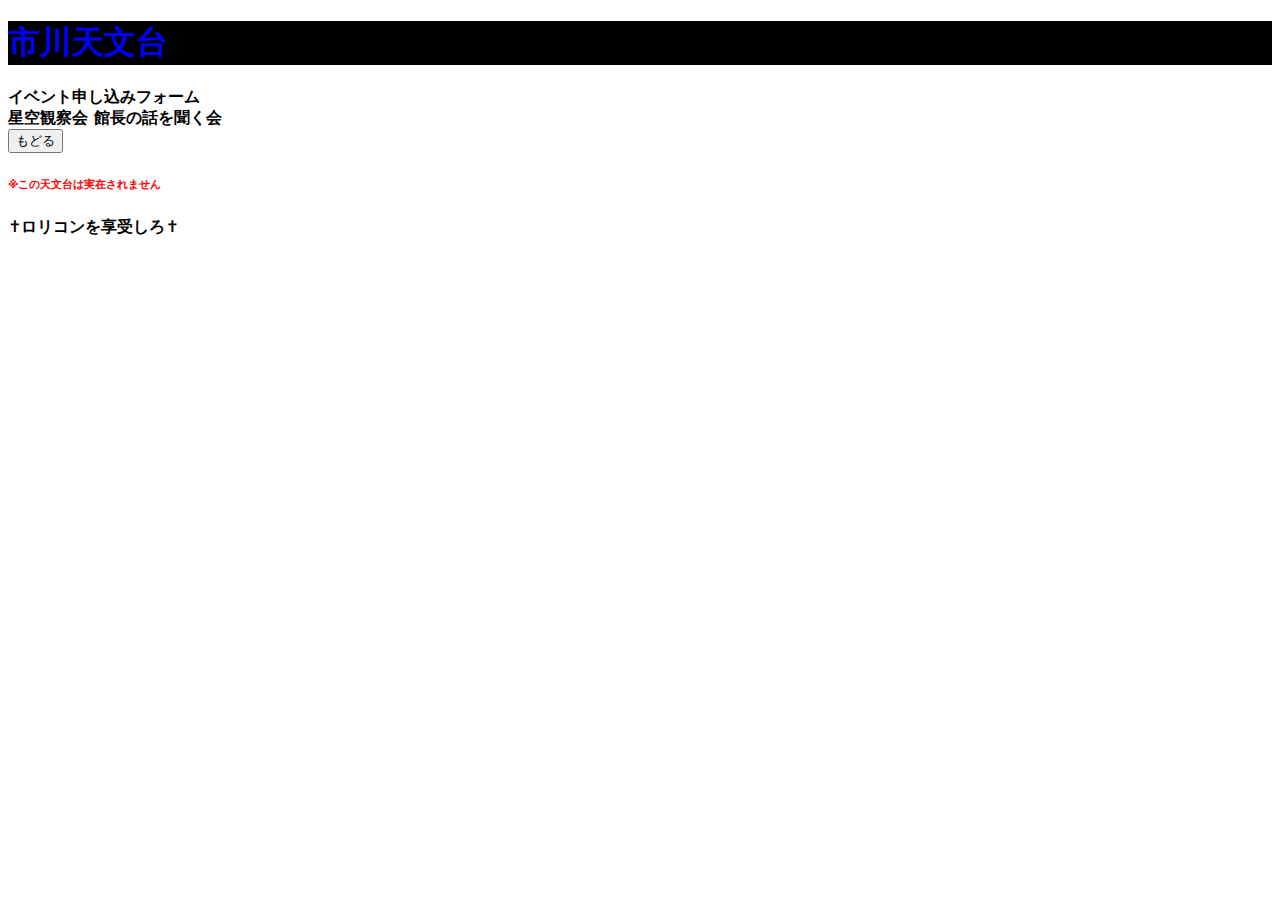
==== app.html @ c60b18df "20250109_up20" ====
<!DOCTYPE html>
<html lang="ja">
    <head>
        <meta charset="UTF-8">
        <title>市川天文台</title>

        <link href="style.css" rel="stylesheet" />
    </head>
    <body>
        <h1>市川天文台</h1>
        
        <form>
            <fieldest>
                <lehend>イベント申し込みフォーム</lehend>
                <div>
                    <ibnput type="radio" id="contactchoice1" />
                    <label for="contactchoice1">星空観察会</label>
                   
                    <ibnput type="radio" id="contactchoice2" />
                    <label for="contactchoice2">館長の話を聞く会</label>
               
                </div>
            </fieldest>

        </form>
        
        <button onclick="location.href='./index.html'">もどる</button>

        <h6>※この天文台は実在されません</h6>
        <P>✝ロリコンを享受しろ✝</P>
    </body>
</html>
---- style.css ----
body{
    font-weight: bolder;
    font-family: system-ui;
 }

 h1 {
    color: blue;
    background-color: black;
 }

 h2 {
    color: rgb(255, 0, 215);
    background-color: black;
 }

 h6 {
    color: red;
 }
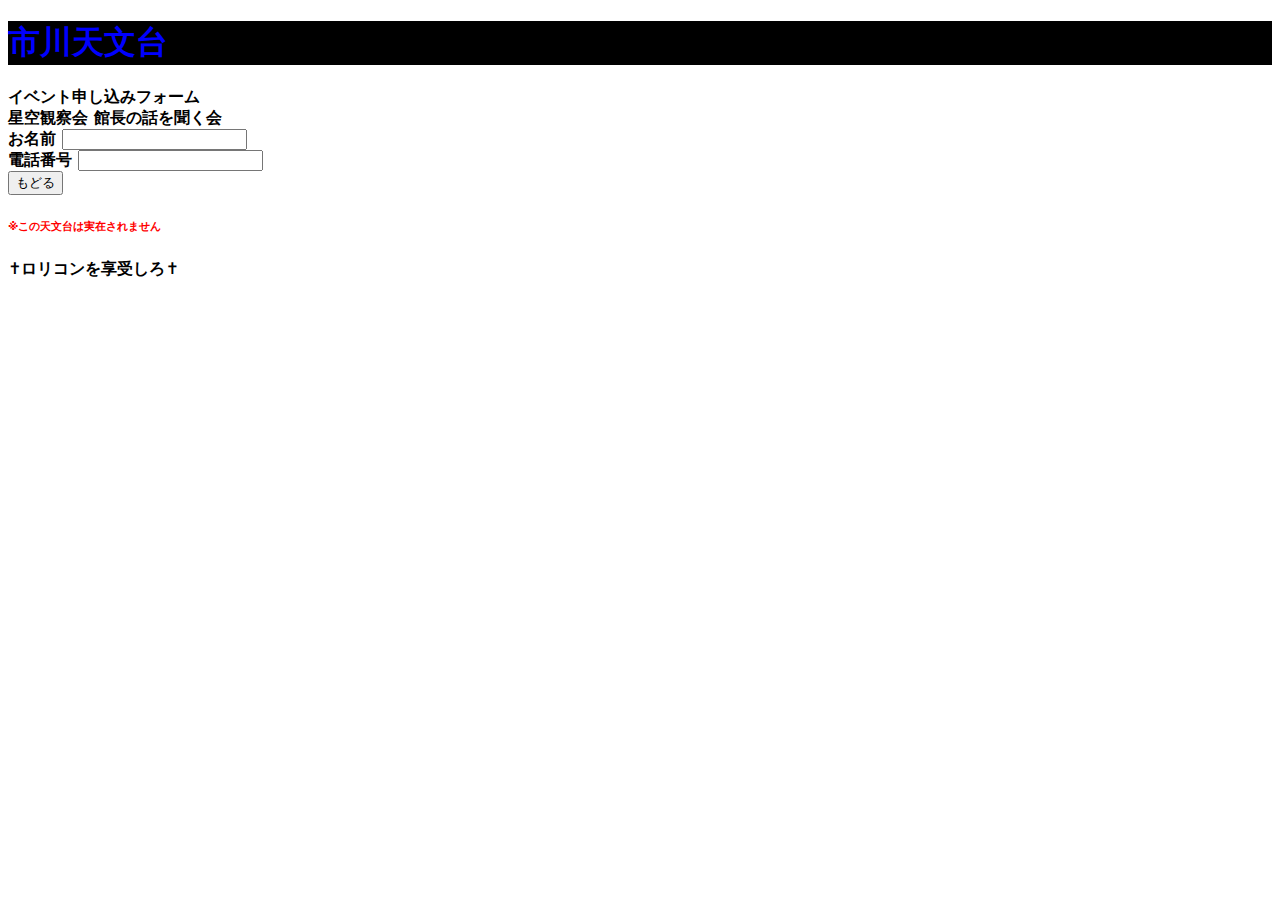
==== commit 830ef7a3: "20250109_up24" ====
--- a/app.html
+++ b/app.html
@@ -20,6 +20,14 @@
                     <label for="contactchoice2">館長の話を聞く会</label>
                
                 </div>
+                <div>
+                    お名前
+                    <input type="text">
+                </div>
+                <div>
+                    電話番号
+                    <input type="text">
+                </div>
             </fieldest>
 
         </form>
--- a/style.css
+++ b/style.css
@@ -9,7 +9,7 @@
  }
 
  h2 {
-    color: rgb(255, 0, 215);
+    color: purple;
     background-color: black;
  }
 
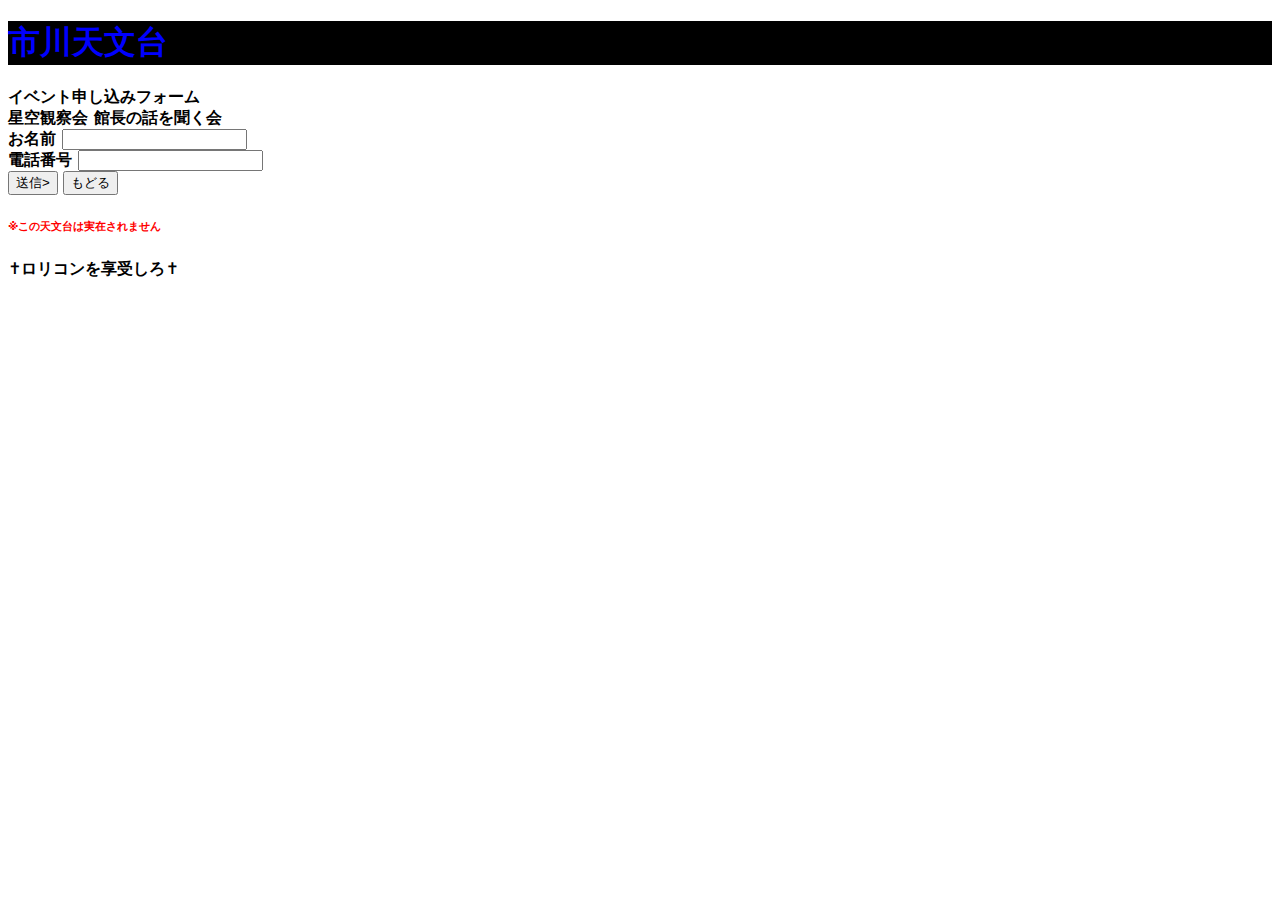
==== commit 0fe4ab8b: "20250109_up25" ====
--- a/app.html
+++ b/app.html
@@ -29,6 +29,7 @@
                     <input type="text">
                 </div>
             </fieldest>
+            <input type="submit" value="送信>"
 
         </form>
         
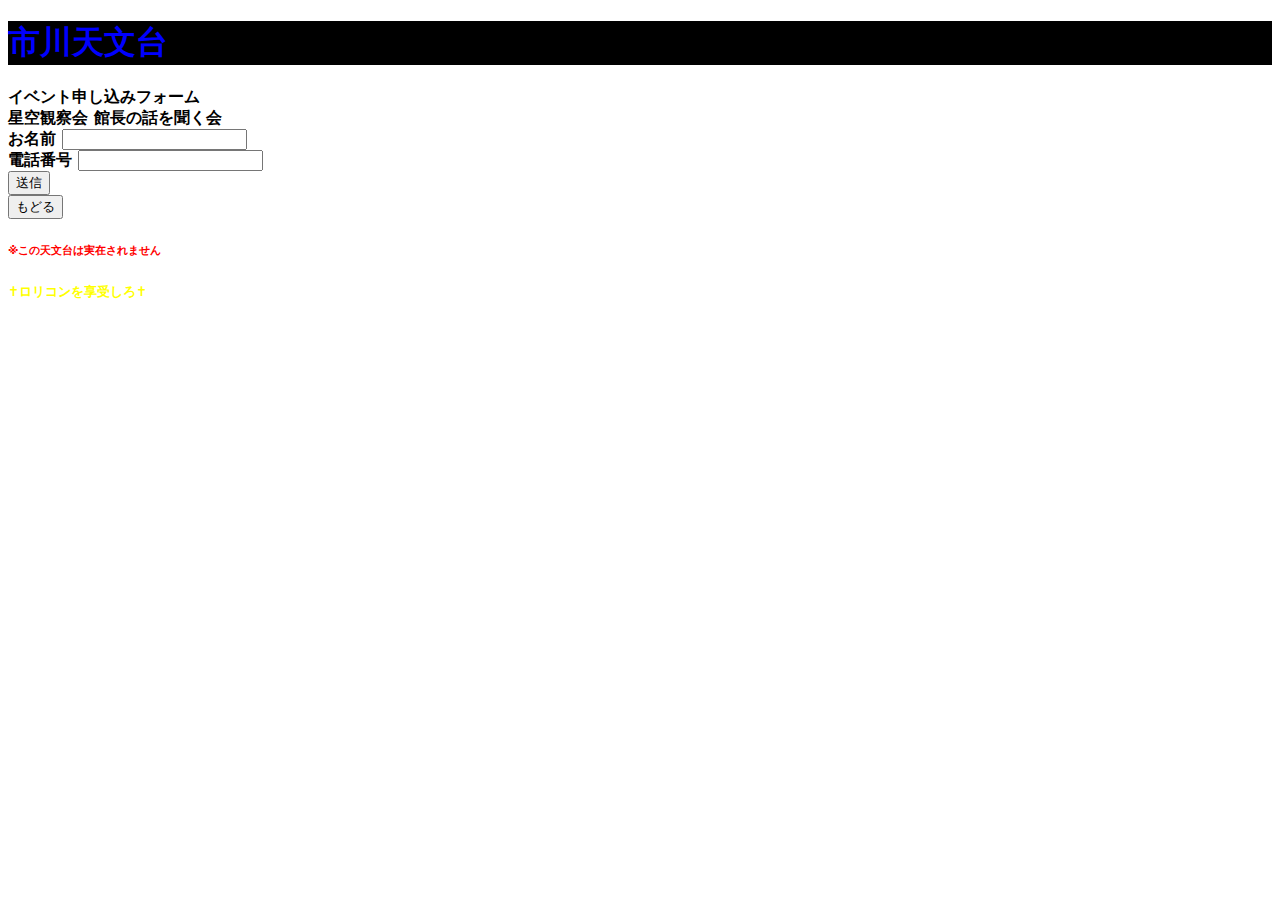
==== commit 8e86a2d3: "20250109_up32" ====
--- a/app.html
+++ b/app.html
@@ -29,13 +29,19 @@
                     <input type="text">
                 </div>
             </fieldest>
-            <input type="submit" value="送信>"
+            <input type="submit" value="送信" onclick="send()">
+
+            <script>
+                function send(){
+                    alert("できませんでした")
+                }
+            </script>
 
         </form>
         
         <button onclick="location.href='./index.html'">もどる</button>
 
         <h6>※この天文台は実在されません</h6>
-        <P>✝ロリコンを享受しろ✝</P>
+        <h5>✝ロリコンを享受しろ✝</h5>
     </body>
 </html>--- a/style.css
+++ b/style.css
@@ -9,10 +9,14 @@
  }
 
  h2 {
-    color: purple;
+    color: blue;
     background-color: black;
  }
 
  h6 {
     color: red;
  }
+
+ h5  {
+    color: yellow
+ }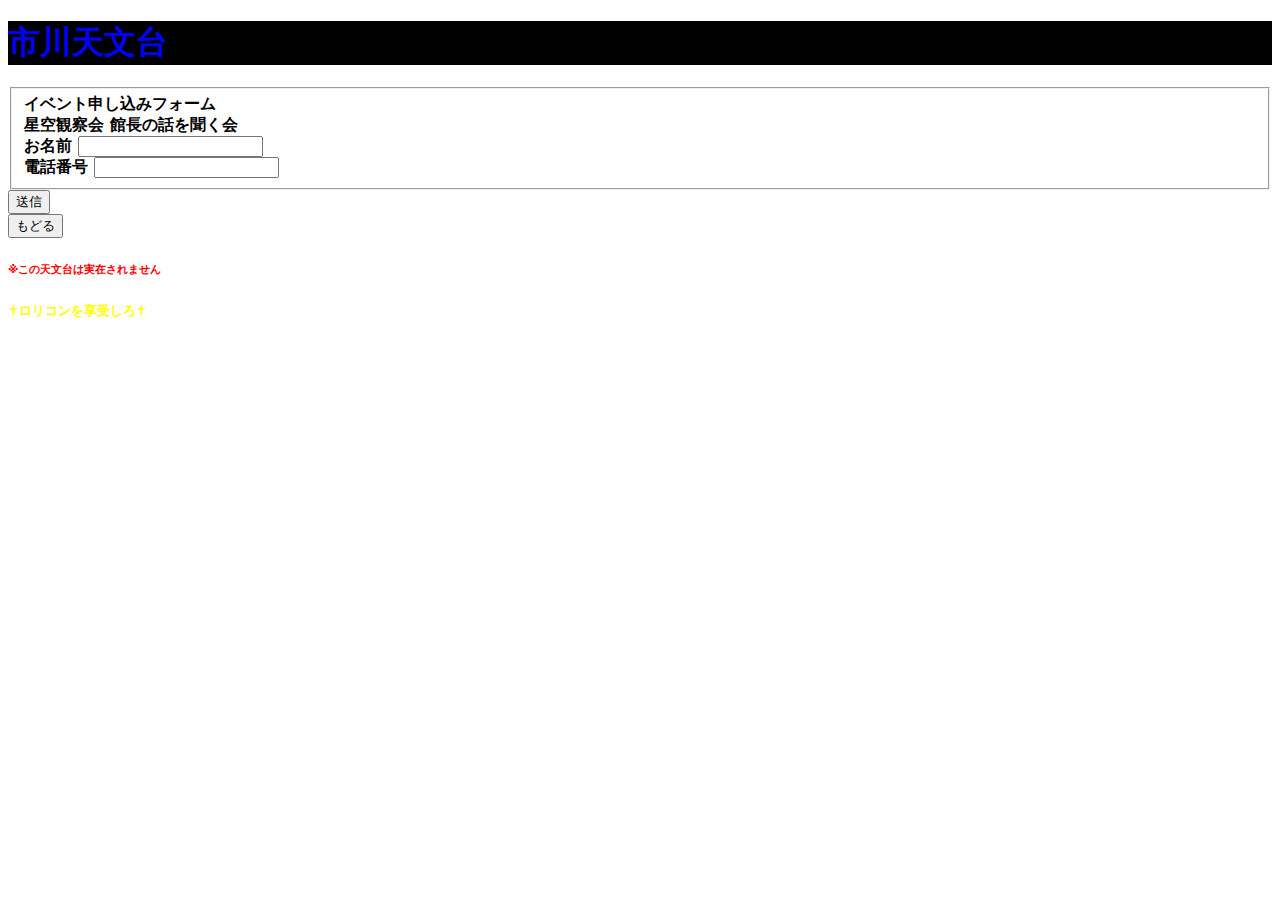
==== commit 519d3982: "20250109_up37" ====
--- a/app.html
+++ b/app.html
@@ -10,7 +10,7 @@
         <h1>市川天文台</h1>
         
         <form>
-            <fieldest>
+            <fieldset>
                 <lehend>イベント申し込みフォーム</lehend>
                 <div>
                     <ibnput type="radio" id="contactchoice1" />
@@ -28,10 +28,21 @@
                     電話番号
                     <input type="text">
                 </div>
-            </fieldest>
-            <input type="submit" value="送信" onclick="send()">
+            </fieldset>
+            <input type="button" value="送信" onclick="ques()">
 
             <script>
+                function ques(){
+                    if(window.confirm("申し込みますか？")){
+                        alert("完了しました")
+                        setTimeout(() => {
+                            location.href = "./index.html";
+                        }, 3000)
+
+                    }else{
+                        send();
+                    }
+                }
                 function send(){
                     alert("できませんでした")
                 }
